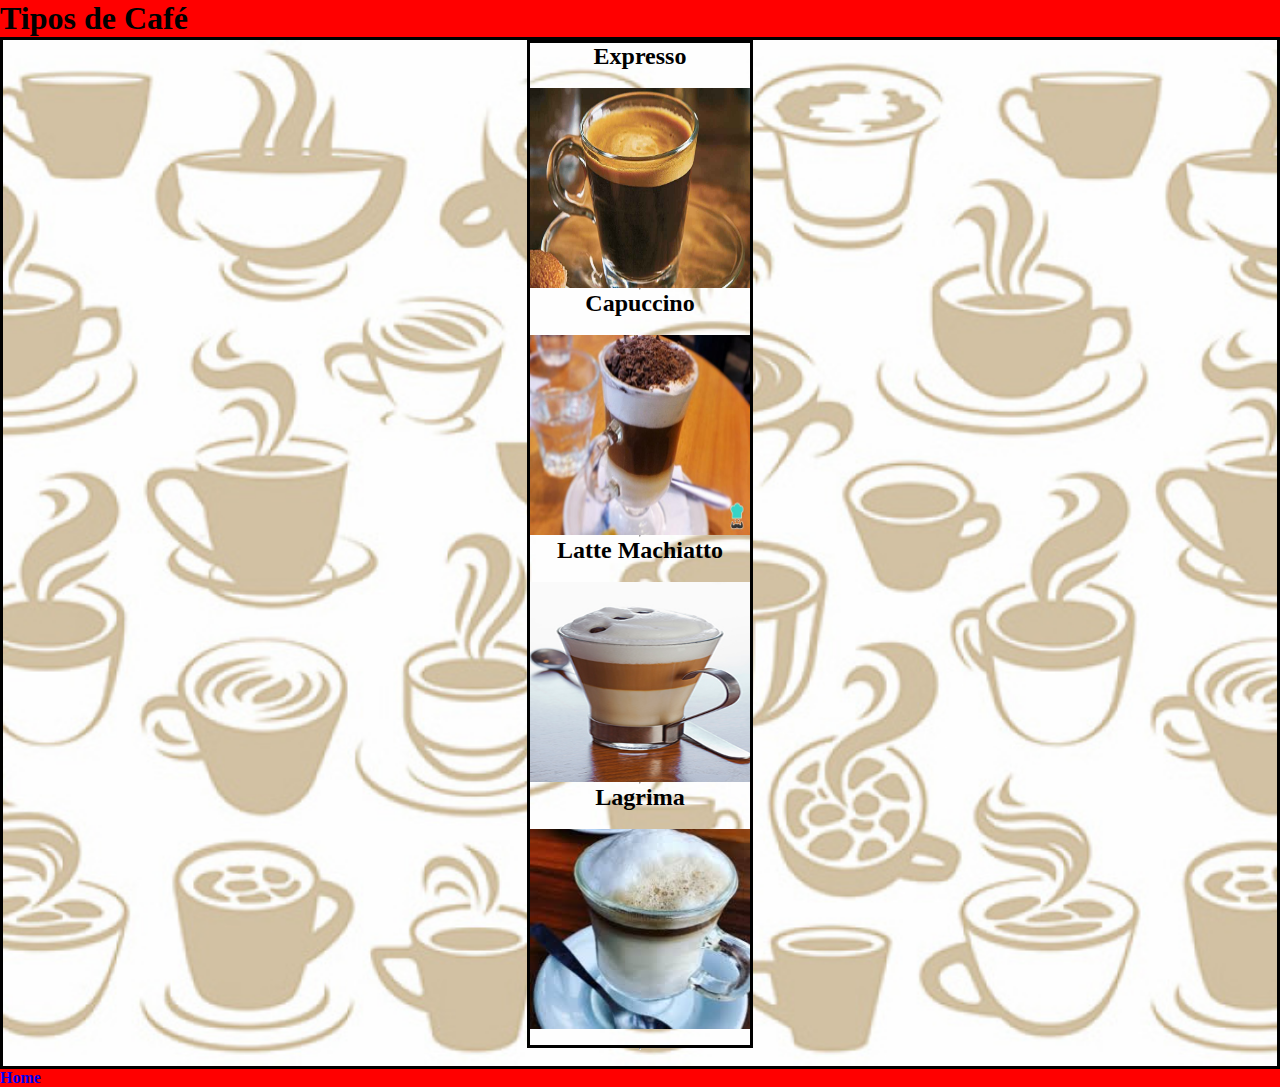
==== tipos_de_cafe.html @ f20ee556 "Primer Commit" ====
<!--------------------------------------------------BOX MODELING----------------------------------------------------->
<!DOCTYPE html>
<html lang="es">
<head>
    <meta charset="UTF-8">
    <meta http-equiv="X-UA-Compatible" content="IE=edge">
    <meta name="viewport" content="width=device-width, initial-scale=1.0">
    <link rel="preconnect" href="https://fonts.googleapis.com">
    <link rel="preconnect" href="https://fonts.gstatic.com" crossorigin>
    <link href="https://fonts.googleapis.com/css2?family=Oswald:wght@400;700&display=swap" rel="stylesheet">
    <link rel="stylesheet" href="../estilos.css">
    <title>Tipos de Café</title>
</head>
<body>
    <header>
        <h1 class="tamaño_subtitulos">Tipos de Café</h1>
    </header>
    <nav>
    <section class="pasos_para_servir_un_buen_cafe tamaño_subtitulos">
        
        <!--Etiqueta img trea imagenes, atributos src ruta de ubicacion, atributo alt descripcion de la imagen, aparece cuando el navegador no encuentra la imagen o cuando se activa accesibilidad para no videntes, les describe de que se trara la imagen -->
        <!--Etiqueta video y audio -->
    <div class="display pasos_para_servir_un_buen_cafe tamaño_subtitulos">
        <h2>Expresso</h2><br>   
        <img src="../img/espresso.jpg" width="220" height="200" alt="Expresso">
        <hr>
        <h2>Capuccino</h2><br>
        <img src="../img/capuchino.jpg" width="220" height="200" alt="Capuccino">
        <hr>
        <h2>Latte Machiatto</h2><br>
        <img src="../img/lattemachiatto.jpg" width="220" height="200" alt="Latte Machhiatto">
        <hr>
        <h2>Lagrima</h2><br>
        <img src="../img/lagrima.jpg" width="220" height="200" alt="Lagrima">
    </div>     
        <hr>
    </section> 
</nav>   
    <footer class="tamaño_subtitulos">
    <h4><a href="./index.html">Home</a></h4>
    </footer>
</body>
</html>
---- estilos.css ----
/* Normalizar Margenes y padding en toda la pagina y en todos sus elementos  */
* {
    margin: 0;
    padding: 0;
    text-decoration: none;
    /* Deja sin atributos todos los textos, ejemplo subrayado de link */
    /* color: black */
    /* Texto por defecto en negro */
}

/* Ajusta la letra por defecto a 10px 
html{
    font-size: 10px;
}
*/
/* Selector por tipo de etiqueta  
p{
    font-size: 1.5rem;
    padding: 1rem;
}
h2{ 
    text-shadow: 5px 5px 5px black;
    text-decoration-line: underline;
}
*/
/* ---------------------------------Proyecto Cafe------------------------------------------------------------------------------- */
/*Preponderancia de propiedades las diferentes se van sumando y las repetidas solo queda la que tiene mayor jerarquia  (Escala de <importancia)  
1.Important corta toda precedencia que traiga de otras directivas (id,estilos en linea, clases, etiquetas, su uso debe ser limitado
2.Estilo en linea (style) se usa directamente donde se quiere aplicar
3.id
4.Clase (Class)
5.etiquetas
/* usar import para linkear fuentes externas se utiliza desde la hoja estilos se usa para dar la misma fuente a todo el proyecto, tambien podemos linkear poniendo el link en el head de cada pagina
@import url('https://fonts.googleapis.com/css2?family=Oswald:wght@400;700&display=swap');
  */
/* Selector por tipo de etiqueta*/
/* h1{
    color:brown
}
section{
    background-color: aqua;
}
*/


/* Elegir tipo de letra para toda la pagina, y color de fondo */
.body_cafe {
    font-family: 'Oswald', sans-serif;
    background-color: aqua;
    display: grid;
    grid-template-rows: 300px 600px 250px 220px 50px 50px;
    grid-template-columns: 1.5fr 1.5fr;
    grid-template-areas:
        "header header"
        "section_1 form"
        "section_2 form"
        "section_3 form"
        "div div"
        "footer footer"
}

/* Selector por clases */
/* Dando propiedades a la imagen de fondo,color de fondo,url, altura y que no se repita continuamente la imagen,que cubra todo el espacio,que se posicione al centro,padding y tamaño de la fuente */
.imagen_de_fondo_header_cafe {
    background-color: darksalmon;
    background-image: url(./img/granos.jpg);
    background-repeat: no-repeat;
    background-size: cover;
    background-position: center;
    padding: 1rem;
    font-size: 3rem;
    grid-area: header;
    display: flex;
    flex-direction: row;
    justify-content: left;
    border-bottom: solid black;
}

.color_de_texto_cafe {
    color: black;
}

.titulo_cafe {
    color: blue;
    font-size: 50px;
}

.tamaño_subtitulos_cafe {
    font-weight: 700;
    font-size: 2.5rem;
    padding: 1rem;
    text-decoration: underline;
}

.pasos_para_servir_un_buen_cafe {
    background-color: darksalmon;
    background-image: url(./img/pattercoffe.jpg);
    background-repeat: no-repeat;
    /* Cover adapta la imagen al tamaño de la pantalla   */
    background-size: cover;
    background-position: center;
    grid-area: section_1;
    display: flex;
    flex-direction: column;
    align-items: center;
    border: solid black;
    padding-bottom: 1rem;
}

.pasos_para_servir_un_buen_cafe ol li {
    font-size: 1.5rem;
    font-weight: 700;
}

.tipos_de_cafe_cafe {
    background-color: darksalmon;
    background-image: url(./img/pattercoffe.jpg);
    background-repeat: no-repeat;
    /* Cover adapta la imagen al tamaño de la pantalla   */
    background-size: cover;
    background-position: center;
    grid-area: section_2;
    display: flex;
    flex-direction: column;
    align-items: center;
    border: solid black;
}

.tipos_de_cafe_cafe ul li {
    font-size: 1.5rem;
    font-weight: 700;
}

.tipos_de_granos_cafe {
    background-color: darksalmon;
    background-image: url(./img/pattercoffe.jpg);
    background-repeat: no-repeat;
    /* Cover adapta la imagen al tamaño de la pantalla   */
    background-size: cover;
    background-position: center;
    grid-area: section_3;
    display: flex;
    flex-direction: column;
    align-items: center;
    border: solid black;
}

.tipos_de_granos_cafe ul li {
    font-size: 1.5rem;
    font-weight: 700;
}

.contenido_cafe {
    background-color: white;
    grid-area: form;
    display: flex;
    flex-direction: column;
    align-items: center;
    border: solid black;
    overflow: auto;
    padding: 1rem;
}

.volver_a_titulo_cafe {
    background-color: white;
    grid-area: div;
    display: flex;
    flex-direction: row;
    align-items: center;
    border: solid black;
    justify-content: space-between;
}

.footer_cafe {
    background-color: white;
    grid-area: footer;
    display: flex;
    flex-direction: row;
    align-items: center;
    border: solid black;
    justify-content: left;
}

/* Selector por id solo se puede usar 1 solo id */
#ir_a_titulo {
    background-color: darksalmon;
}


/*-----------------------------Grids-----------------------------*/
.body_grids {
    background-color: azure;
    display: grid;
    /* establece tamaño de filas */
    grid-template-rows: 100px 70px 800px 400px 100px;
    /* establece tamaño de columnas atributo repeat repite la misma medida en las columnas en este caso 4 columnas */
    grid-template-columns: repeat(4, 1fr);
    /* Establece la grilla usar el mismo nombre en el grid-area de cada elemento*/
    grid-template-areas:
        "header header header header"
        "nav nav nav nav"
        "main main main aside"
        "section_1 section_2 section_3 aside"
        "footer footer footer footer ";

}

.header_grids {
    background-color: aquamarine;
    grid-area: header;
    display: flex;
    flex-direction: row;
    /* cuando el flex direccion es row se ajusta el texto en el eje x usamos justify */
    /* cuando el flex direccion es column se ajusta el texto en el eje y usamos aling-items */
    justify-content: space-between;
    margin-bottom: 10px;
}

.logoContainerHeader_grids {
    display: flex;
    align-items: center;
}

.buscador_grids {
    display: flex;
    align-items: center;
    padding: 0 10px;
}

.buscador_grids input {
    width: 200px;
}

.nav_grids {
    background-color: rgb(212, 21, 21);
    grid-area: nav;
    text-align: center;
    font-size: 1.5rem;
    font-weight: 700;
    margin-bottom: 10px;
}

.main_grids {
    background-color: brown;
    grid-area: main;
    text-align: center;
    font-size: 1.5rem;
    font-weight: 700;
    margin-bottom: 10px;
}

.aside_grids {
    background-color: darkcyan;
    grid-area: aside;
    text-align: center;
    font-size: 1.5rem;
    font-weight: 700;
    margin-left: 10px;
}

.section_grids {
    text-align: center;
    font-size: 1.5rem;
    font-weight: 700;
}

.section1_grids {
    background-color: blue;
    grid-area: section_1;
}

.section2_grids {
    background-color: burlywood;
    grid-area: section_2;
}

.section3_grids {
    background-color: coral;
    grid-area: section_3;
}

.footer_grids {
    background-color: darkblue;
    grid-area: footer;
    text-align: center;
    font-size: 1.5rem;
    font-weight: 700;
    margin-top: 10px;
}

/*-----------------------------Box_Modeling-----------------------------*/
/* Etiquetas en bloque usa todo el ancho de pantalla 1 solo elemento en el bloque
<article> <aside> <audio> <blockquote> <canvas> 
<dd> <div> <dl> <fieldset> <figcaption> <figure> 
<footer> <form>
 */
/* Etiquetas en linea acomoda los elementos uno al lado del otro no se puede aplicar propiedades width, heigth
strong,a,br, img,script, span,button, 
input, label, select, textarea
*/
.conteiner_boxmodeling {
    background-color: darkgreen;
    /* Alinear elementos y los textos que contengan estos elementos text-align */
    text-align: center;
}

.caja_boxmodeling {
    width: 200px;
    height: 300px;
    /* display inline-block da al elemento las propiedades de los 2 tipos de etiquetas */
    display: inline-block;
    border: 10px solid black;
    margin: 0.5rem;
    padding: 1rem 2rem;
    font-size: 1.5rem;
    font-weight: 700;
}

.caja1_boxmodeling {
    background-color: blue;
    /* Algunos tipos de Bordes */
    border-top: groove 10px yellow;
    border-bottom: dotted 10px red;
    border-left: dashed 10px darkblue;
    border-right: double 10px black;
}

.caja2_boxmodeling {
    background-color: yellow;
    /* Overflow determina comportamiento de la caja sobre el contenido de la misma */
    /* Overflow: hidden;/* oculta el contenido excedente */
    /* Overflow: scroll; genera una barra de scroll en los 2 ejes */
    /* Overflow: auto genera la barra de scroll donde la necesite */
    overflow: auto;
}

.caja3_boxmodeling {
    background-color: red;
    /* display: none oculta un elemento y ocupa su lugar con el siguiente elemento */
    display: none;
}

.caja4_boxmodeling {
    background-color: blueviolet;
    /* Position relative ubica el objeto en relacion a la ubicacion actual de ese objeto */
    position: relative;
    top: 40px;
    left: 60px;
}

.caja5_boxmodeling {
    background-color: brown;
    /* Position sticky mantiene la posicion del objeto al scrolear ubica el objeto en el margen superior */
    position: sticky;
    top: 20px
}

.caja6_boxmodeling {
    background-color: aqua;
    /* fija el objeto en la posicion que se desee en relacion al viewport que es la ventana del navegador queda en la misma posicon aunque se haga scroll */
    position: fixed;
    top: 40px;
    left: 0;
}


.caja7_boxmodeling {
    background-color: coral;
    /* z-index le da prioridad a los objeto superpuesto siendo el valor mas alto el que se va a ver primero */
    z-index: 1;
}

.caja8_boxmodeling {
    background-color: darkmagenta;
    /* position Absolute ubica un elemento en base al elemento padre si es que este tiene posicion relativa si no es asi se ubica respecto al body */
    position: absolute;
    top: 40px;
    left: 60px;
}

.navegador_boxmodeling {
    background-color: pink;
    height: 70px;
}

.menu_boxmodeling {
    list-style: none;
    font: size 0;
}

.menu_boxmodeling li {
    display: inline-block;
    width: 15%;
    position: relative;
    font-size: 14px;
}

.submenu_boxmodeling {
    position: absolute;
    display: none;
}

.submenu_boxmodeling li {
    display: block;

}

.menu_boxmodeling li:hover ul {
    display: block;
}

/* -------------------------------Formularios Pseudoclases--------------------------------  */
.section_formulario {
    width: 60%;
    margin-left: auto;
    margin-right: auto;
    text-align: center;
    /* El valor border-box en el box-sizing hace que el padding y el border pasen a formar parte del cálculo del ancho de la caja y no lo suman posteriormente.  */
    /* si a una caja le damos width 250px padding 10px y border 10px con el border box incluye padding y border en los 250px */
    box-sizing: border-box;
}

.formulario_formulario {
    padding: 4rem;
    margin: 2rem;
    background-color: coral;
    border-radius: 5px;
}

.formulario_formulario input,
.formulario_formulario textarea {
    margin-bottom: 1.5rem;
    width: 100%;
    padding: 1rem;
}

.formulario_formulario select {
    width: 105%;
    margin-bottom: 1.5rem;
    padding: 1rem;
}

.fieldset_formulario,
legend {
    border: none;
}

.legend_formulario {
    text-decoration: underline;
    font-size: 25px;
}

.radio_formulario {
    text-decoration: underline;
    font-size: 14px;
    font-weight: 700;
}

.Checkbox_formulario {
    display: flex;
}


.boton_enviar_formulario {
    background-color: aqua;
    border: color aqua;
    /* Radius redondea los bordes de los objeto */
    border-radius: 4px;

}

.boton_enviar_formulario:hover {
    background-color: blueviolet;
    border: solid 2px blueviolet;
    font-size: 2rem;
}

.hijo_formulario a:hover {
    background-color: blue;
    font-weight: 700;
}

.hijo_formulario a:link {
    background-color: red;
    text-decoration: none;
}

.hijo_formulario a:visited {
    background-color: #999999;
}

.hijo_formulario a:active {
    background-color: yellow;
    color: green;
}

/* Psedoclase div:not le da atributos a todo menos a la clase que se especifique */
/* div:not(.padre_formulario){
    padding-left:40px;
    padding-right:40px;
} */

/* div:nth-child(2) Le da propiedades a item especificos en este caso a los segundos hijos (2) dentro la clase */
.padre_formulario div:nth-child(2) {
    font-weight: bold;
    color: orange;
}

/*----------------------------Formularios Clase de Repaso------------------------------------------------------------- */
.body_form_repaso {
    margin: 0;
    padding: 20vh 10%;
    box-sizing: border-box;
    text-decoration: none;
    color: black;
    font-family: 'Ubuntu', sans-serif;
/* background color degradado */ 
/* https://cssgradient.io */  
    background: rgb(190,193,236);
    background: linear-gradient(180deg, rgba(190,193,236,1) 0%, rgba(195,113,193,1) 50%, rgba(236,195,235,1) 95%);
}

.titulo_form_repaso h1 {
    text-align: center;
    margin-bottom: 7vh;
    font-size: 3rem;
}

.formulario_form_repaso {
    display: flex;
    width: 40%;
    flex-direction: column;
    gap: 8vh;
}

.main_form_repaso {
    display: flex;
    flex-direction: column;
    align-items: center;
/* Gap genera separacion en los elementos en este caso separa los input del div que contiene los p*/  
    gap: 10vh;
}

.div_form_repaso{
    display: flex;
    flex-direction: column;
    align-items: center;
    gap: 10vh;
}

.div_form_repaso p a{
  font-weight: 700;
  color:#161614;
}

.mensaje_error_form_repaso{
  color: #D97A84 ;
  text-align: center;
}

.input_form_repaso{
  padding: 10px 3px;
  border: none;
  border-bottom: 1px solid;
}

.submit_form_repaso{
  border: 1px solid white;
  padding: 15px;
  background-color: black;
  color: white;
  font-size: 1.1rem;
}

.submit_form_repaso:hover{
/* Transition genera un delay en el cambio de estilo. */  
  transition: 1s all;
  border: 1px solid black ;
  background-color: white;
  color:black;
}

/* ---------------------------Responsive_Mobile First---------------------------------------------------------------- */
/* Resolución de Pantallas */
/*
Dispositivos extra pequeños (teléfonos verticales, menos de 576px)
No hay consulta de medios para 'xs', ya que este es el valor predeterminado en Bootstrap

Dispositivos pequeños (teléfonos horizontales, 576px y superiores)
@media (min-width: 576px) { ... }

Dispositivos medianos (tabletas, 768px y superiores)
@media (min-width: 768px) { ... }

Dispositivos grandes (escritorios, 992px y superiores)
@media (min-width: 992px) { ... }

Dispositivos extra grandes (escritorios grandes, 1200px y superiores)
@media (min-width: 1200px) { ... }
*/
.body_responsive{
    
}

.navbar_contenedor_responsive{
    background-color: black;
    color:white;
    text-align: center;
    padding: 1%;
    display: flex;
    flex-direction: column;
    gap: 10px;
}

 .navbar_responsive ul{
    display: flex;
    flex-direction: column;
    gap: 10px;
}

.navbar_responsive a, li{
    list-style-type: none;
    color: white;
}   

.section_responsive {
    width: 60%;
    margin-left: auto;
    margin-right: auto;
    text-align: center;
    /* El valor border-box en el box-sizing hace que el padding y el border pasen a formar parte del cálculo del ancho de la caja y no lo suman posteriormente.  */
    /* si a una caja le damos width 250px padding 10px y border 10px con el border box incluye padding y border en los 250px */
    box-sizing: border-box;
}

.formulario_responsive {
    padding: 4rem;
    margin: 2rem;
    background-color: coral;
    border-radius: 5px;
}

.formulario_responsive input,
.formulario_responsive textarea {
    margin-bottom: 1.5rem;
    width: 100%;
    padding: 1rem;
}

.formulario_responsive select {
    width: 105%;
    margin-bottom: 1.5rem;
    padding: 1rem;
}

.fieldset_responsive,
legend {
    border: none;
}

.legend_responsive {
    text-decoration: underline;
    font-size: 25px;
}

.radio_responsive {
    text-decoration: underline;
    font-size: 14px;
    font-weight: 700;
}

.Checkbox_responsive {
    display: flex;
}


.boton_enviar_responsive {
    background-color: aqua;
    border: color aqua;
    /* Radius redondea los bordes de los objeto */
    border-radius: 4px;
}

.boton_enviar_responsive:hover {
    background-color: blueviolet;
    border: solid 2px blueviolet;
    font-size: 2rem;
}

@media (min-width: 576px){
    Body{
        background-color: green;
    }
}

@media (min-width: 768px){
    Body{
        background-color: blue;
    }
} 

@media (min-width: 992px){
    Body{
        background-color: red;
    }
}
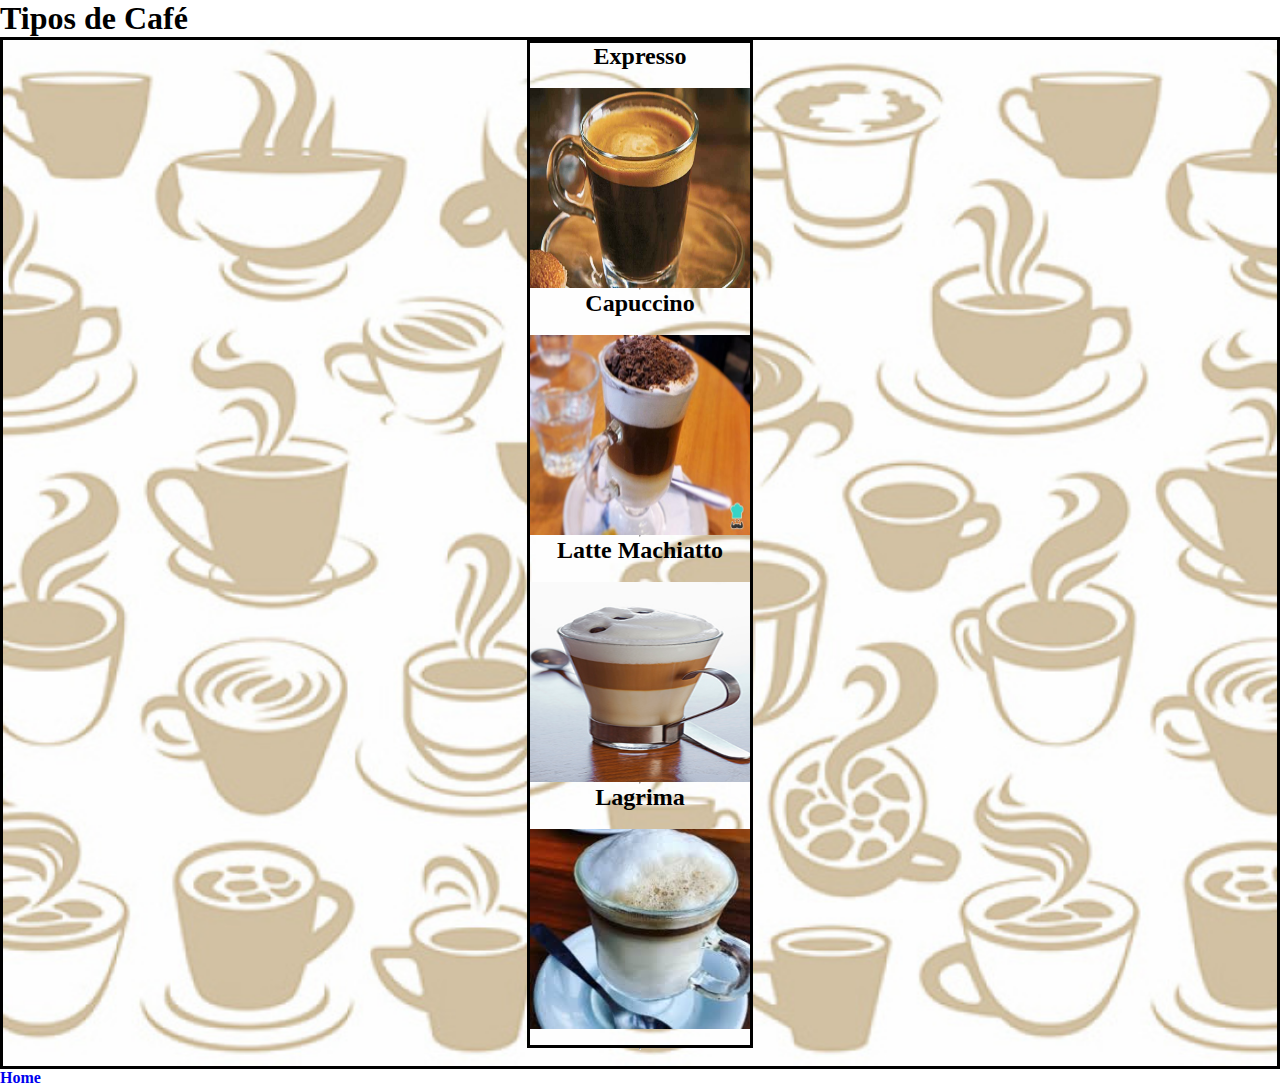
==== commit 25955f8e: "Linkeando imagenes" ====
--- a/tipos_de_cafe.html
+++ b/tipos_de_cafe.html
@@ -8,7 +8,7 @@
     <link rel="preconnect" href="https://fonts.googleapis.com">
     <link rel="preconnect" href="https://fonts.gstatic.com" crossorigin>
     <link href="https://fonts.googleapis.com/css2?family=Oswald:wght@400;700&display=swap" rel="stylesheet">
-    <link rel="stylesheet" href="../estilos.css">
+    <link rel="stylesheet" href="estilos.css">
     <title>Tipos de Café</title>
 </head>
 <body>
@@ -22,16 +22,16 @@
         <!--Etiqueta video y audio -->
     <div class="display pasos_para_servir_un_buen_cafe tamaño_subtitulos">
         <h2>Expresso</h2><br>   
-        <img src="../img/espresso.jpg" width="220" height="200" alt="Expresso">
+        <img src="./img/espresso.jpg" width="220" height="200" alt="Expresso">
         <hr>
         <h2>Capuccino</h2><br>
-        <img src="../img/capuchino.jpg" width="220" height="200" alt="Capuccino">
+        <img src="./img/capuchino.jpg" width="220" height="200" alt="Capuccino">
         <hr>
         <h2>Latte Machiatto</h2><br>
-        <img src="../img/lattemachiatto.jpg" width="220" height="200" alt="Latte Machhiatto">
+        <img src="./img/lattemachiatto.jpg" width="220" height="200" alt="Latte Machhiatto">
         <hr>
         <h2>Lagrima</h2><br>
-        <img src="../img/lagrima.jpg" width="220" height="200" alt="Lagrima">
+        <img src="./img/lagrima.jpg" width="220" height="200" alt="Lagrima">
     </div>     
         <hr>
     </section> 
--- a/estilos.css
+++ b/estilos.css
@@ -185,522 +185,3 @@
 #ir_a_titulo {
     background-color: darksalmon;
 }
-
-
-/*-----------------------------Grids-----------------------------*/
-.body_grids {
-    background-color: azure;
-    display: grid;
-    /* establece tamaño de filas */
-    grid-template-rows: 100px 70px 800px 400px 100px;
-    /* establece tamaño de columnas atributo repeat repite la misma medida en las columnas en este caso 4 columnas */
-    grid-template-columns: repeat(4, 1fr);
-    /* Establece la grilla usar el mismo nombre en el grid-area de cada elemento*/
-    grid-template-areas:
-        "header header header header"
-        "nav nav nav nav"
-        "main main main aside"
-        "section_1 section_2 section_3 aside"
-        "footer footer footer footer ";
-
-}
-
-.header_grids {
-    background-color: aquamarine;
-    grid-area: header;
-    display: flex;
-    flex-direction: row;
-    /* cuando el flex direccion es row se ajusta el texto en el eje x usamos justify */
-    /* cuando el flex direccion es column se ajusta el texto en el eje y usamos aling-items */
-    justify-content: space-between;
-    margin-bottom: 10px;
-}
-
-.logoContainerHeader_grids {
-    display: flex;
-    align-items: center;
-}
-
-.buscador_grids {
-    display: flex;
-    align-items: center;
-    padding: 0 10px;
-}
-
-.buscador_grids input {
-    width: 200px;
-}
-
-.nav_grids {
-    background-color: rgb(212, 21, 21);
-    grid-area: nav;
-    text-align: center;
-    font-size: 1.5rem;
-    font-weight: 700;
-    margin-bottom: 10px;
-}
-
-.main_grids {
-    background-color: brown;
-    grid-area: main;
-    text-align: center;
-    font-size: 1.5rem;
-    font-weight: 700;
-    margin-bottom: 10px;
-}
-
-.aside_grids {
-    background-color: darkcyan;
-    grid-area: aside;
-    text-align: center;
-    font-size: 1.5rem;
-    font-weight: 700;
-    margin-left: 10px;
-}
-
-.section_grids {
-    text-align: center;
-    font-size: 1.5rem;
-    font-weight: 700;
-}
-
-.section1_grids {
-    background-color: blue;
-    grid-area: section_1;
-}
-
-.section2_grids {
-    background-color: burlywood;
-    grid-area: section_2;
-}
-
-.section3_grids {
-    background-color: coral;
-    grid-area: section_3;
-}
-
-.footer_grids {
-    background-color: darkblue;
-    grid-area: footer;
-    text-align: center;
-    font-size: 1.5rem;
-    font-weight: 700;
-    margin-top: 10px;
-}
-
-/*-----------------------------Box_Modeling-----------------------------*/
-/* Etiquetas en bloque usa todo el ancho de pantalla 1 solo elemento en el bloque
-<article> <aside> <audio> <blockquote> <canvas> 
-<dd> <div> <dl> <fieldset> <figcaption> <figure> 
-<footer> <form>
- */
-/* Etiquetas en linea acomoda los elementos uno al lado del otro no se puede aplicar propiedades width, heigth
-strong,a,br, img,script, span,button, 
-input, label, select, textarea
-*/
-.conteiner_boxmodeling {
-    background-color: darkgreen;
-    /* Alinear elementos y los textos que contengan estos elementos text-align */
-    text-align: center;
-}
-
-.caja_boxmodeling {
-    width: 200px;
-    height: 300px;
-    /* display inline-block da al elemento las propiedades de los 2 tipos de etiquetas */
-    display: inline-block;
-    border: 10px solid black;
-    margin: 0.5rem;
-    padding: 1rem 2rem;
-    font-size: 1.5rem;
-    font-weight: 700;
-}
-
-.caja1_boxmodeling {
-    background-color: blue;
-    /* Algunos tipos de Bordes */
-    border-top: groove 10px yellow;
-    border-bottom: dotted 10px red;
-    border-left: dashed 10px darkblue;
-    border-right: double 10px black;
-}
-
-.caja2_boxmodeling {
-    background-color: yellow;
-    /* Overflow determina comportamiento de la caja sobre el contenido de la misma */
-    /* Overflow: hidden;/* oculta el contenido excedente */
-    /* Overflow: scroll; genera una barra de scroll en los 2 ejes */
-    /* Overflow: auto genera la barra de scroll donde la necesite */
-    overflow: auto;
-}
-
-.caja3_boxmodeling {
-    background-color: red;
-    /* display: none oculta un elemento y ocupa su lugar con el siguiente elemento */
-    display: none;
-}
-
-.caja4_boxmodeling {
-    background-color: blueviolet;
-    /* Position relative ubica el objeto en relacion a la ubicacion actual de ese objeto */
-    position: relative;
-    top: 40px;
-    left: 60px;
-}
-
-.caja5_boxmodeling {
-    background-color: brown;
-    /* Position sticky mantiene la posicion del objeto al scrolear ubica el objeto en el margen superior */
-    position: sticky;
-    top: 20px
-}
-
-.caja6_boxmodeling {
-    background-color: aqua;
-    /* fija el objeto en la posicion que se desee en relacion al viewport que es la ventana del navegador queda en la misma posicon aunque se haga scroll */
-    position: fixed;
-    top: 40px;
-    left: 0;
-}
-
-
-.caja7_boxmodeling {
-    background-color: coral;
-    /* z-index le da prioridad a los objeto superpuesto siendo el valor mas alto el que se va a ver primero */
-    z-index: 1;
-}
-
-.caja8_boxmodeling {
-    background-color: darkmagenta;
-    /* position Absolute ubica un elemento en base al elemento padre si es que este tiene posicion relativa si no es asi se ubica respecto al body */
-    position: absolute;
-    top: 40px;
-    left: 60px;
-}
-
-.navegador_boxmodeling {
-    background-color: pink;
-    height: 70px;
-}
-
-.menu_boxmodeling {
-    list-style: none;
-    font: size 0;
-}
-
-.menu_boxmodeling li {
-    display: inline-block;
-    width: 15%;
-    position: relative;
-    font-size: 14px;
-}
-
-.submenu_boxmodeling {
-    position: absolute;
-    display: none;
-}
-
-.submenu_boxmodeling li {
-    display: block;
-
-}
-
-.menu_boxmodeling li:hover ul {
-    display: block;
-}
-
-/* -------------------------------Formularios Pseudoclases--------------------------------  */
-.section_formulario {
-    width: 60%;
-    margin-left: auto;
-    margin-right: auto;
-    text-align: center;
-    /* El valor border-box en el box-sizing hace que el padding y el border pasen a formar parte del cálculo del ancho de la caja y no lo suman posteriormente.  */
-    /* si a una caja le damos width 250px padding 10px y border 10px con el border box incluye padding y border en los 250px */
-    box-sizing: border-box;
-}
-
-.formulario_formulario {
-    padding: 4rem;
-    margin: 2rem;
-    background-color: coral;
-    border-radius: 5px;
-}
-
-.formulario_formulario input,
-.formulario_formulario textarea {
-    margin-bottom: 1.5rem;
-    width: 100%;
-    padding: 1rem;
-}
-
-.formulario_formulario select {
-    width: 105%;
-    margin-bottom: 1.5rem;
-    padding: 1rem;
-}
-
-.fieldset_formulario,
-legend {
-    border: none;
-}
-
-.legend_formulario {
-    text-decoration: underline;
-    font-size: 25px;
-}
-
-.radio_formulario {
-    text-decoration: underline;
-    font-size: 14px;
-    font-weight: 700;
-}
-
-.Checkbox_formulario {
-    display: flex;
-}
-
-
-.boton_enviar_formulario {
-    background-color: aqua;
-    border: color aqua;
-    /* Radius redondea los bordes de los objeto */
-    border-radius: 4px;
-
-}
-
-.boton_enviar_formulario:hover {
-    background-color: blueviolet;
-    border: solid 2px blueviolet;
-    font-size: 2rem;
-}
-
-.hijo_formulario a:hover {
-    background-color: blue;
-    font-weight: 700;
-}
-
-.hijo_formulario a:link {
-    background-color: red;
-    text-decoration: none;
-}
-
-.hijo_formulario a:visited {
-    background-color: #999999;
-}
-
-.hijo_formulario a:active {
-    background-color: yellow;
-    color: green;
-}
-
-/* Psedoclase div:not le da atributos a todo menos a la clase que se especifique */
-/* div:not(.padre_formulario){
-    padding-left:40px;
-    padding-right:40px;
-} */
-
-/* div:nth-child(2) Le da propiedades a item especificos en este caso a los segundos hijos (2) dentro la clase */
-.padre_formulario div:nth-child(2) {
-    font-weight: bold;
-    color: orange;
-}
-
-/*----------------------------Formularios Clase de Repaso------------------------------------------------------------- */
-.body_form_repaso {
-    margin: 0;
-    padding: 20vh 10%;
-    box-sizing: border-box;
-    text-decoration: none;
-    color: black;
-    font-family: 'Ubuntu', sans-serif;
-/* background color degradado */ 
-/* https://cssgradient.io */  
-    background: rgb(190,193,236);
-    background: linear-gradient(180deg, rgba(190,193,236,1) 0%, rgba(195,113,193,1) 50%, rgba(236,195,235,1) 95%);
-}
-
-.titulo_form_repaso h1 {
-    text-align: center;
-    margin-bottom: 7vh;
-    font-size: 3rem;
-}
-
-.formulario_form_repaso {
-    display: flex;
-    width: 40%;
-    flex-direction: column;
-    gap: 8vh;
-}
-
-.main_form_repaso {
-    display: flex;
-    flex-direction: column;
-    align-items: center;
-/* Gap genera separacion en los elementos en este caso separa los input del div que contiene los p*/  
-    gap: 10vh;
-}
-
-.div_form_repaso{
-    display: flex;
-    flex-direction: column;
-    align-items: center;
-    gap: 10vh;
-}
-
-.div_form_repaso p a{
-  font-weight: 700;
-  color:#161614;
-}
-
-.mensaje_error_form_repaso{
-  color: #D97A84 ;
-  text-align: center;
-}
-
-.input_form_repaso{
-  padding: 10px 3px;
-  border: none;
-  border-bottom: 1px solid;
-}
-
-.submit_form_repaso{
-  border: 1px solid white;
-  padding: 15px;
-  background-color: black;
-  color: white;
-  font-size: 1.1rem;
-}
-
-.submit_form_repaso:hover{
-/* Transition genera un delay en el cambio de estilo. */  
-  transition: 1s all;
-  border: 1px solid black ;
-  background-color: white;
-  color:black;
-}
-
-/* ---------------------------Responsive_Mobile First---------------------------------------------------------------- */
-/* Resolución de Pantallas */
-/*
-Dispositivos extra pequeños (teléfonos verticales, menos de 576px)
-No hay consulta de medios para 'xs', ya que este es el valor predeterminado en Bootstrap
-
-Dispositivos pequeños (teléfonos horizontales, 576px y superiores)
-@media (min-width: 576px) { ... }
-
-Dispositivos medianos (tabletas, 768px y superiores)
-@media (min-width: 768px) { ... }
-
-Dispositivos grandes (escritorios, 992px y superiores)
-@media (min-width: 992px) { ... }
-
-Dispositivos extra grandes (escritorios grandes, 1200px y superiores)
-@media (min-width: 1200px) { ... }
-*/
-.body_responsive{
-    
-}
-
-.navbar_contenedor_responsive{
-    background-color: black;
-    color:white;
-    text-align: center;
-    padding: 1%;
-    display: flex;
-    flex-direction: column;
-    gap: 10px;
-}
-
- .navbar_responsive ul{
-    display: flex;
-    flex-direction: column;
-    gap: 10px;
-}
-
-.navbar_responsive a, li{
-    list-style-type: none;
-    color: white;
-}   
-
-.section_responsive {
-    width: 60%;
-    margin-left: auto;
-    margin-right: auto;
-    text-align: center;
-    /* El valor border-box en el box-sizing hace que el padding y el border pasen a formar parte del cálculo del ancho de la caja y no lo suman posteriormente.  */
-    /* si a una caja le damos width 250px padding 10px y border 10px con el border box incluye padding y border en los 250px */
-    box-sizing: border-box;
-}
-
-.formulario_responsive {
-    padding: 4rem;
-    margin: 2rem;
-    background-color: coral;
-    border-radius: 5px;
-}
-
-.formulario_responsive input,
-.formulario_responsive textarea {
-    margin-bottom: 1.5rem;
-    width: 100%;
-    padding: 1rem;
-}
-
-.formulario_responsive select {
-    width: 105%;
-    margin-bottom: 1.5rem;
-    padding: 1rem;
-}
-
-.fieldset_responsive,
-legend {
-    border: none;
-}
-
-.legend_responsive {
-    text-decoration: underline;
-    font-size: 25px;
-}
-
-.radio_responsive {
-    text-decoration: underline;
-    font-size: 14px;
-    font-weight: 700;
-}
-
-.Checkbox_responsive {
-    display: flex;
-}
-
-
-.boton_enviar_responsive {
-    background-color: aqua;
-    border: color aqua;
-    /* Radius redondea los bordes de los objeto */
-    border-radius: 4px;
-}
-
-.boton_enviar_responsive:hover {
-    background-color: blueviolet;
-    border: solid 2px blueviolet;
-    font-size: 2rem;
-}
-
-@media (min-width: 576px){
-    Body{
-        background-color: green;
-    }
-}
-
-@media (min-width: 768px){
-    Body{
-        background-color: blue;
-    }
-} 
-
-@media (min-width: 992px){
-    Body{
-        background-color: red;
-    }
-}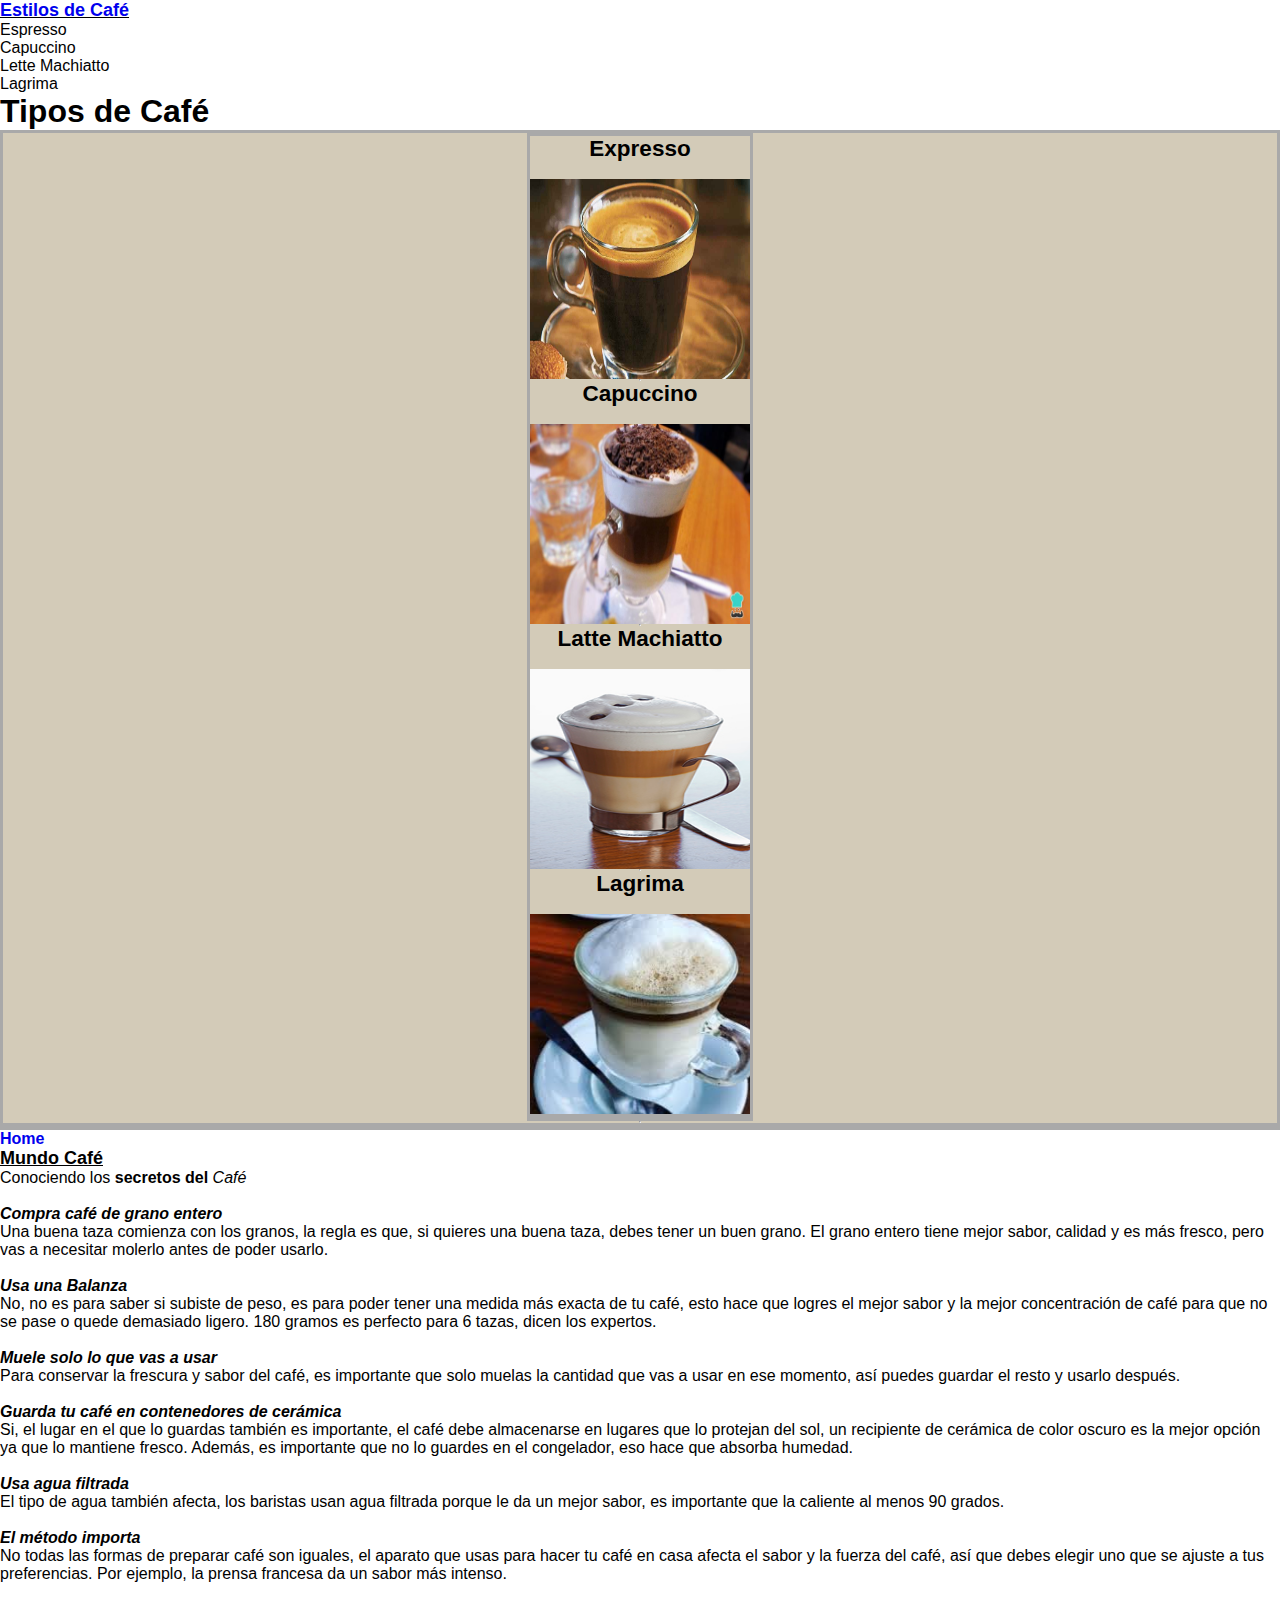
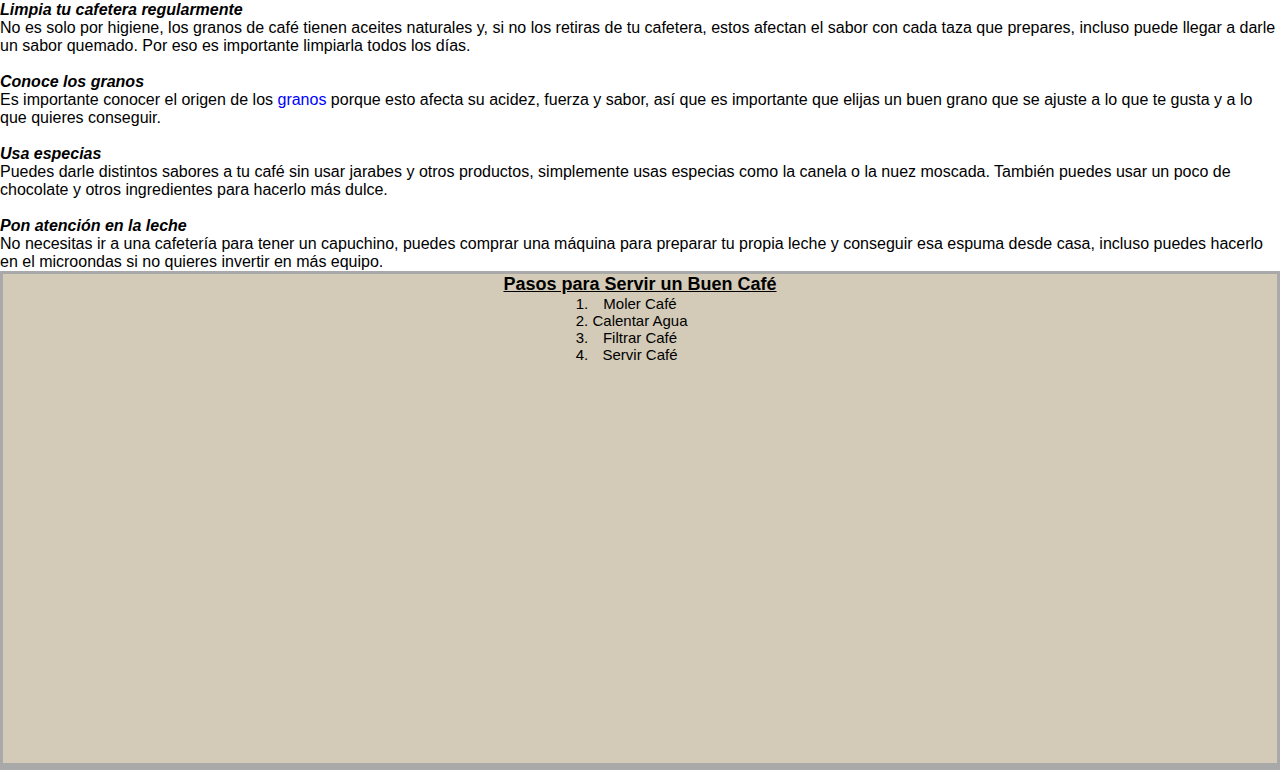
==== commit 9bae5624: "Actualizacion 9/10/22" ====
--- a/tipos_de_cafe.html
+++ b/tipos_de_cafe.html
@@ -12,6 +12,16 @@
     <title>Tipos de Café</title>
 </head>
 <body>
+    <section class="tipos_de_cafe_cafe">
+        <h2 class="tamaño_subtitulos_cafe"><a href="./tipos_de_cafe.html">Estilos de Café</a></h2>
+        <ul>
+            <li>Espresso</li>
+            <li>Capuccino</li>
+            <li>Lette Machiatto</li>
+            <li>Lagrima</li>
+        </ul>
+    </section>
+    
     <header>
         <h1 class="tamaño_subtitulos">Tipos de Café</h1>
     </header>
@@ -40,4 +50,105 @@
     <h4><a href="./index.html">Home</a></h4>
     </footer>
 </body>
-</html>                     +</html>     
+<!DOCTYPE html>
+<html lang="en">
+
+<head>
+    <meta charset="UTF-8">
+    <meta http-equiv="X-UA-Compatible" content="IE=edge">
+    <meta name="viewport" content="width=device-width, initial-scale=1.0">
+    <title>Document</title>
+</head>
+
+<body>
+    <div class="contenido_cafe">
+        <!-- Etiqueta section define una seccion del documento -->
+        <h2 class="tamaño_subtitulos_cafe">Mundo Café</h2>
+        <!--hr marca una linea  -->
+        <!--Etiqueta en linea EM da enfasis a una parte del texto poniendolo en cursiva -->
+        <!--Etiqueta en linea Strong da enfasis a una parte del texto poniendolo en Negrita -->
+        <!--Etiqueta en linea Span da estilo especifico a parte del texto-->
+        <p>Conociendo los <strong>secretos del </strong><em>Café</em></p>
+        <br>
+        <p><strong><em>Compra café de grano entero</em></strong></p>
+        <p>Una buena taza comienza con los granos, la regla es que, si quieres una buena taza, debes tener un
+            buen
+            grano. El grano entero tiene mejor sabor, calidad y es más fresco, pero vas a necesitar molerlo
+            antes de
+            poder usarlo.</p>
+        <br>
+        <p><strong><em>Usa una Balanza</em></strong></p>
+        <p>No, no es para saber si subiste de peso, es para poder tener una medida más exacta de tu café, esto
+            hace
+            que logres el mejor sabor y la mejor concentración de café para que no se pase o quede demasiado
+            ligero.
+            180 gramos es perfecto para 6 tazas, dicen los expertos.</p>
+        <br>
+        <p><strong><em>Muele solo lo que vas a usar</em></strong></p>
+        <p>Para conservar la frescura y sabor del café, es importante que solo muelas la cantidad que vas a usar
+            en
+            ese momento, así puedes guardar el resto y usarlo después.</p>
+        <br>
+        <p><strong><em>Guarda tu café en contenedores de cerámica</em></strong></p>
+        <p>Si, el lugar en el que lo guardas también es importante, el café debe almacenarse en lugares que lo
+            protejan del sol, un recipiente de cerámica de color oscuro es la mejor opción ya que lo mantiene
+            fresco. Además, es importante que no lo guardes en el congelador, eso hace que absorba humedad.</p>
+        <br>
+        <p><strong><em>Usa agua filtrada</em></strong></p>
+        <p>El tipo de agua también afecta, los baristas usan agua filtrada porque le da un mejor sabor, es
+            importante que la caliente al menos 90 grados.</p>
+        <br>
+        <p><strong><em>El método importa</em></strong></p>
+        <p>No todas las formas de preparar café son iguales, el aparato que usas para hacer tu café en casa
+            afecta
+            el sabor y la fuerza del café, así que debes elegir uno que se ajuste a tus preferencias. Por
+            ejemplo,
+            la prensa francesa da un sabor más intenso.</p>
+        <br>
+        <p><strong><em>Limpia tu cafetera regularmente</em></strong></p>
+        <p>No es solo por higiene, los granos de café tienen aceites naturales y, si no los retiras de tu
+            cafetera,
+            estos afectan el sabor con cada taza que prepares, incluso puede llegar a darle un sabor quemado.
+            Por
+            eso es importante limpiarla todos los días.</p>
+        <br>
+        <p><strong><em>Conoce los granos</em></strong></p>
+        <!-- Etiqueta Span identifica un objeto o parte del texto dentro de una etiqueta se puede dar estilos a esa parte del texto -->
+        <p>Es importante conocer el origen de los <span style="color:blue">granos</span> porque esto afecta su acidez,
+            fuerza y sabor, así que
+            es
+            importante que elijas un buen grano que se ajuste a lo que te gusta y a lo que quieres conseguir.
+        </p>
+        <br>
+        <p><strong><em>Usa especias</em></strong></p>
+        <p>Puedes darle distintos sabores a tu café sin usar jarabes y otros productos, simplemente usas
+            especias
+            como la canela o la nuez moscada. También puedes usar un poco de chocolate y otros ingredientes para
+            hacerlo más dulce.</p>
+        <br>
+        <p><strong><em>Pon atención en la leche</em></strong></p>
+        <p>No necesitas ir a una cafetería para tener un capuchino, puedes comprar una máquina para preparar tu
+            propia leche y conseguir esa espuma desde casa, incluso puedes hacerlo en el microondas si no
+            quieres
+            invertir en más equipo.</p>
+    </div>
+    <!-- Etiqueta article define contenido independiente al resto de la pagina, al eliminarlo o modificarlo no genera cambios estructurales dentro de la pagina-->
+    <section class="pasos_para_servir_un_buen_cafe">
+        <h2 class="tamaño_subtitulos_cafe">Pasos para Servir un Buen Café</h2>
+        <ol>
+            <li>Moler Café</li>
+            <li>Calentar Agua</li>
+            <li>Filtrar Café</li>
+            <li>Servir Café</li>
+        </ol>
+        <!-- Etiqueta iframe traer un enlace externo -->
+        <iframe width="600" height="400" src="https://www.youtube.com/embed/CDO0EoAbmgY" title="Sirviendo Café"
+            frameborder="0"
+            allow="accelerometer; autoplay; clipboard-write; encrypted-media; gyroscope; picture-in-picture"
+            allowfullscreen>
+        </iframe>
+
+</body>
+
+           --- a/estilos.css
+++ b/estilos.css
@@ -3,185 +3,200 @@
     margin: 0;
     padding: 0;
     text-decoration: none;
-    /* Deja sin atributos todos los textos, ejemplo subrayado de link */
-    /* color: black */
-    /* Texto por defecto en negro */
-}
-
-/* Ajusta la letra por defecto a 10px 
-html{
-    font-size: 10px;
-}
-*/
-/* Selector por tipo de etiqueta  
-p{
-    font-size: 1.5rem;
-    padding: 1rem;
-}
-h2{ 
-    text-shadow: 5px 5px 5px black;
-    text-decoration-line: underline;
-}
-*/
-/* ---------------------------------Proyecto Cafe------------------------------------------------------------------------------- */
-/*Preponderancia de propiedades las diferentes se van sumando y las repetidas solo queda la que tiene mayor jerarquia  (Escala de <importancia)  
-1.Important corta toda precedencia que traiga de otras directivas (id,estilos en linea, clases, etiquetas, su uso debe ser limitado
-2.Estilo en linea (style) se usa directamente donde se quiere aplicar
-3.id
-4.Clase (Class)
-5.etiquetas
-/* usar import para linkear fuentes externas se utiliza desde la hoja estilos se usa para dar la misma fuente a todo el proyecto, tambien podemos linkear poniendo el link en el head de cada pagina
-@import url('https://fonts.googleapis.com/css2?family=Oswald:wght@400;700&display=swap');
-  */
-/* Selector por tipo de etiqueta*/
-/* h1{
-    color:brown
-}
-section{
-    background-color: aqua;
-}
-*/
-
-
-/* Elegir tipo de letra para toda la pagina, y color de fondo */
-.body_cafe {
-    font-family: 'Oswald', sans-serif;
-    background-color: aqua;
+    box-sizing: border-box;
+    font-family: 'Quicksand', sans-serif;
+}
+
+/* --------------------------------------------------Index.html...................................................................... */
+.navbar_header_cafe{
+    display: flex;
+    flex-direction: row;
+    align-items: center;
+    justify-content:space-between;
+    height: 15vh;
+    background: #6D6027;  /* fallback for old browsers */
+    background: -webkit-linear-gradient(to right, #D3CBB8, #6D6027);  /* Chrome 10-25, Safari 5.1-6 */
+    background: linear-gradient(to right, #D3CBB8, #6D6027); /* W3C, IE 10+/ Edge, Firefox 16+, Chrome 26+, Opera 12+, Safari 7+ */
+
+}
+
+.div_header_cafe{
+    display: flex;
+    align-items: center;
+    flex-direction: row;
+    font-size: 25px;
+    padding-left: 2vh;
+}
+
+.div_header_cafe h2{ 
+    padding-left: 5vh;
+    
+}
+
+.navbar_cafe ul{
+    display: flex;
+    flex-direction: row;
+    gap: 12vh;
+    margin-right: 5vh;
+    list-style-type: none;   
+}
+
+.navbar_cafe a{
+    text-decoration: none;
+    color: black;
+    list-style-type: none;
+    font-weight: 700;
+    opacity: 0.3;   
+}
+
+.navbar_cafe a:hover{
+    opacity:1;  
+    font-size: 17px; 
+}
+
+.section_cafe{
+    background-image: url(./img/granos.jpg);
+    background-position: center;
+    background-size:cover;
+    background-repeat: no-repeat;
+    height: 80vh;
+}
+
+.footer_cafe{
+    display: flex;
+    justify-content:center;
+    align-items: center;
+    gap: 2vh;
+    background: #6D6027;  /* fallback for old browsers */
+    background: -webkit-linear-gradient(to right, #D3CBB8, #6D6027);  /* Chrome 10-25, Safari 5.1-6 */
+    background: linear-gradient(to right, #D3CBB8, #6D6027); /* W3C, IE 10+/ Edge, Firefox 16+, Chrome 26+, Opera 12+, Safari 7+ */   
+    height: 8vh;
+}
+
+
+@media(max-width: 767px){
+    .navbar_header_cafe{
+        display: flex;
+        flex-direction: column;
+        align-items: center;
+    }
+}
+
+/* --------------------------------------------------------guia.html----------------------------------------------------------------- */
+
+.body_guia_cafe{
     display: grid;
-    grid-template-rows: 300px 600px 250px 220px 50px 50px;
-    grid-template-columns: 1.5fr 1.5fr;
+    /* establece tamaño de filas */
+    grid-template-rows: 100px 100px 500px 500px 40px;
+    /* establece tamaño de columnas atributo repeat repite la misma medida en las columnas en este caso 4 columnas */
+    grid-template-columns: repeat(4, 1fr);
+    /* Establece la grilla usar el mismo nombre en el grid-area de cada elemento*/
     grid-template-areas:
-        "header header"
-        "section_1 form"
-        "section_2 form"
-        "section_3 form"
-        "div div"
-        "footer footer"
-}
-
-/* Selector por clases */
-/* Dando propiedades a la imagen de fondo,color de fondo,url, altura y que no se repita continuamente la imagen,que cubra todo el espacio,que se posicione al centro,padding y tamaño de la fuente */
-.imagen_de_fondo_header_cafe {
-    background-color: darksalmon;
-    background-image: url(./img/granos.jpg);
-    background-repeat: no-repeat;
-    background-size: cover;
-    background-position: center;
-    padding: 1rem;
-    font-size: 3rem;
+        "header header header header"
+        "nav nav nav nav"
+        "main main main aside"
+        "section_1 section_1 section_1 aside"
+        "footer footer footer footer ";
+}
+
+.navbar_header_guia_cafe{
+    background: #6D6027;  /* fallback for old browsers */
+    background: -webkit-linear-gradient(to right, #D3CBB8, #6D6027);  /* Chrome 10-25, Safari 5.1-6 */
+    background: linear-gradient(to right, #D3CBB8, #6D6027); /* W3C, IE 10+/ Edge, Firefox 16+, Chrome 26+, Opera 12+, Safari 7+ */
     grid-area: header;
     display: flex;
     flex-direction: row;
-    justify-content: left;
-    border-bottom: solid black;
-}
-
-.color_de_texto_cafe {
-    color: black;
-}
-
-.titulo_cafe {
-    color: blue;
-    font-size: 50px;
-}
-
-.tamaño_subtitulos_cafe {
-    font-weight: 700;
-    font-size: 2.5rem;
-    padding: 1rem;
+    /* cuando el flex direccion es row se ajusta el texto en el eje x usamos justify */
+    /* cuando el flex direccion es column se ajusta el texto en el eje y usamos aling-items */
+    justify-content: space-between;
+    align-items: center;     
+}
+
+.div_header_guia_cafe{
+    display: flex;
+    align-items: center;
+    flex-direction: row;
+    font-size: 25px;
+    padding-left: 2vh;
+}
+
+.div_header_guia_cafe h2{ 
+    padding-left: 5vh;
+}    
+
+.nav_saludo_guia_cafe{
+    grid-area: nav;
+    text-align: center;
+    font-size: 20px;
+    font-weight: 700;
+    color:darkslategray;
+    padding: 4vh;
+    background: rgb(109,96,39);
+    background: linear-gradient(90deg, rgba(109,96,39,1) 7%, rgba(174,164,132,1) 51%, rgba(211,203,184,1) 94%);
+    border: #6D6027 solid 0.1vh;
+}
+
+.main_guia_cafe{
+    grid-area: main;
+    background-color:#D3CBB8;
+    text-align: center;
+    font-size: 15px;
+    font-weight: 300;
+    overflow: auto;
+    padding: 5vh;
+    border:darkgray solid 0.4vh;
+  
+}
+
+.tamaño_titulo_cafe{
+    font-size: 25px;
+    font-weight: 700;
     text-decoration: underline;
 }
 
-.pasos_para_servir_un_buen_cafe {
-    background-color: darksalmon;
-    background-image: url(./img/pattercoffe.jpg);
-    background-repeat: no-repeat;
-    /* Cover adapta la imagen al tamaño de la pantalla   */
-    background-size: cover;
-    background-position: center;
-    grid-area: section_1;
-    display: flex;
-    flex-direction: column;
-    align-items: center;
-    border: solid black;
-    padding-bottom: 1rem;
-}
-
-.pasos_para_servir_un_buen_cafe ol li {
-    font-size: 1.5rem;
-    font-weight: 700;
-}
-
-.tipos_de_cafe_cafe {
-    background-color: darksalmon;
-    background-image: url(./img/pattercoffe.jpg);
-    background-repeat: no-repeat;
-    /* Cover adapta la imagen al tamaño de la pantalla   */
-    background-size: cover;
-    background-position: center;
-    grid-area: section_2;
-    display: flex;
-    flex-direction: column;
-    align-items: center;
-    border: solid black;
-}
-
-.tipos_de_cafe_cafe ul li {
-    font-size: 1.5rem;
-    font-weight: 700;
-}
-
-.tipos_de_granos_cafe {
-    background-color: darksalmon;
-    background-image: url(./img/pattercoffe.jpg);
-    background-repeat: no-repeat;
-    /* Cover adapta la imagen al tamaño de la pantalla   */
-    background-size: cover;
-    background-position: center;
-    grid-area: section_3;
-    display: flex;
-    flex-direction: column;
-    align-items: center;
-    border: solid black;
-}
-
-.tipos_de_granos_cafe ul li {
-    font-size: 1.5rem;
-    font-weight: 700;
-}
-
-.contenido_cafe {
-    background-color: white;
-    grid-area: form;
-    display: flex;
-    flex-direction: column;
-    align-items: center;
-    border: solid black;
-    overflow: auto;
-    padding: 1rem;
-}
-
-.volver_a_titulo_cafe {
-    background-color: white;
-    grid-area: div;
-    display: flex;
-    flex-direction: row;
-    align-items: center;
-    border: solid black;
-    justify-content: space-between;
-}
-
-.footer_cafe {
-    background-color: white;
+.tamaño_subtitulos_cafe{
+    font-size: 18px;
+    text-decoration: underline;
+    font-weight: 700;
+}
+
+.pasos_para_servir_un_buen_cafe{
+    grid-area:section_1;
+    display: flex;
+    flex-direction:column ;
+    align-content: center;
+    align-items: center;
+    text-align: center;
+    justify-content: space-around;
+    font-size: 15px;
+    background-color:#D3CBB8;
+    border:darkgray solid 0.4vh;
+    border-bottom: darkgray solid 0.8vh;
+}
+
+.titulo_servir_cafe{
+    font-size: 25px;
+    text-decoration: underline;
+}
+
+.lista_servir_cafe{
+    font-size: 18px;
+    font-weight: 700;
+}
+
+.aside_cafe{
+    grid-area: aside;
+    background-color:#D3CBB8;
+}
+
+.footer_guia{
     grid-area: footer;
     display: flex;
-    flex-direction: row;
-    align-items: center;
-    border: solid black;
-    justify-content: left;
-}
-
-/* Selector por id solo se puede usar 1 solo id */
-#ir_a_titulo {
-    background-color: darksalmon;
-}
+    justify-content:center;
+    align-items: center;
+    gap: 2vh;  
+    background: #6D6027;  /* fallback for old browsers */
+    background: -webkit-linear-gradient(to right, #D3CBB8, #6D6027);  /* Chrome 10-25, Safari 5.1-6 */
+    background: linear-gradient(to right, #D3CBB8, #6D6027); /* W3C, IE 10+/ Edge, Firefox 16+, Chrome 26+, Opera 12+, Safari 7+ */
+}
+
